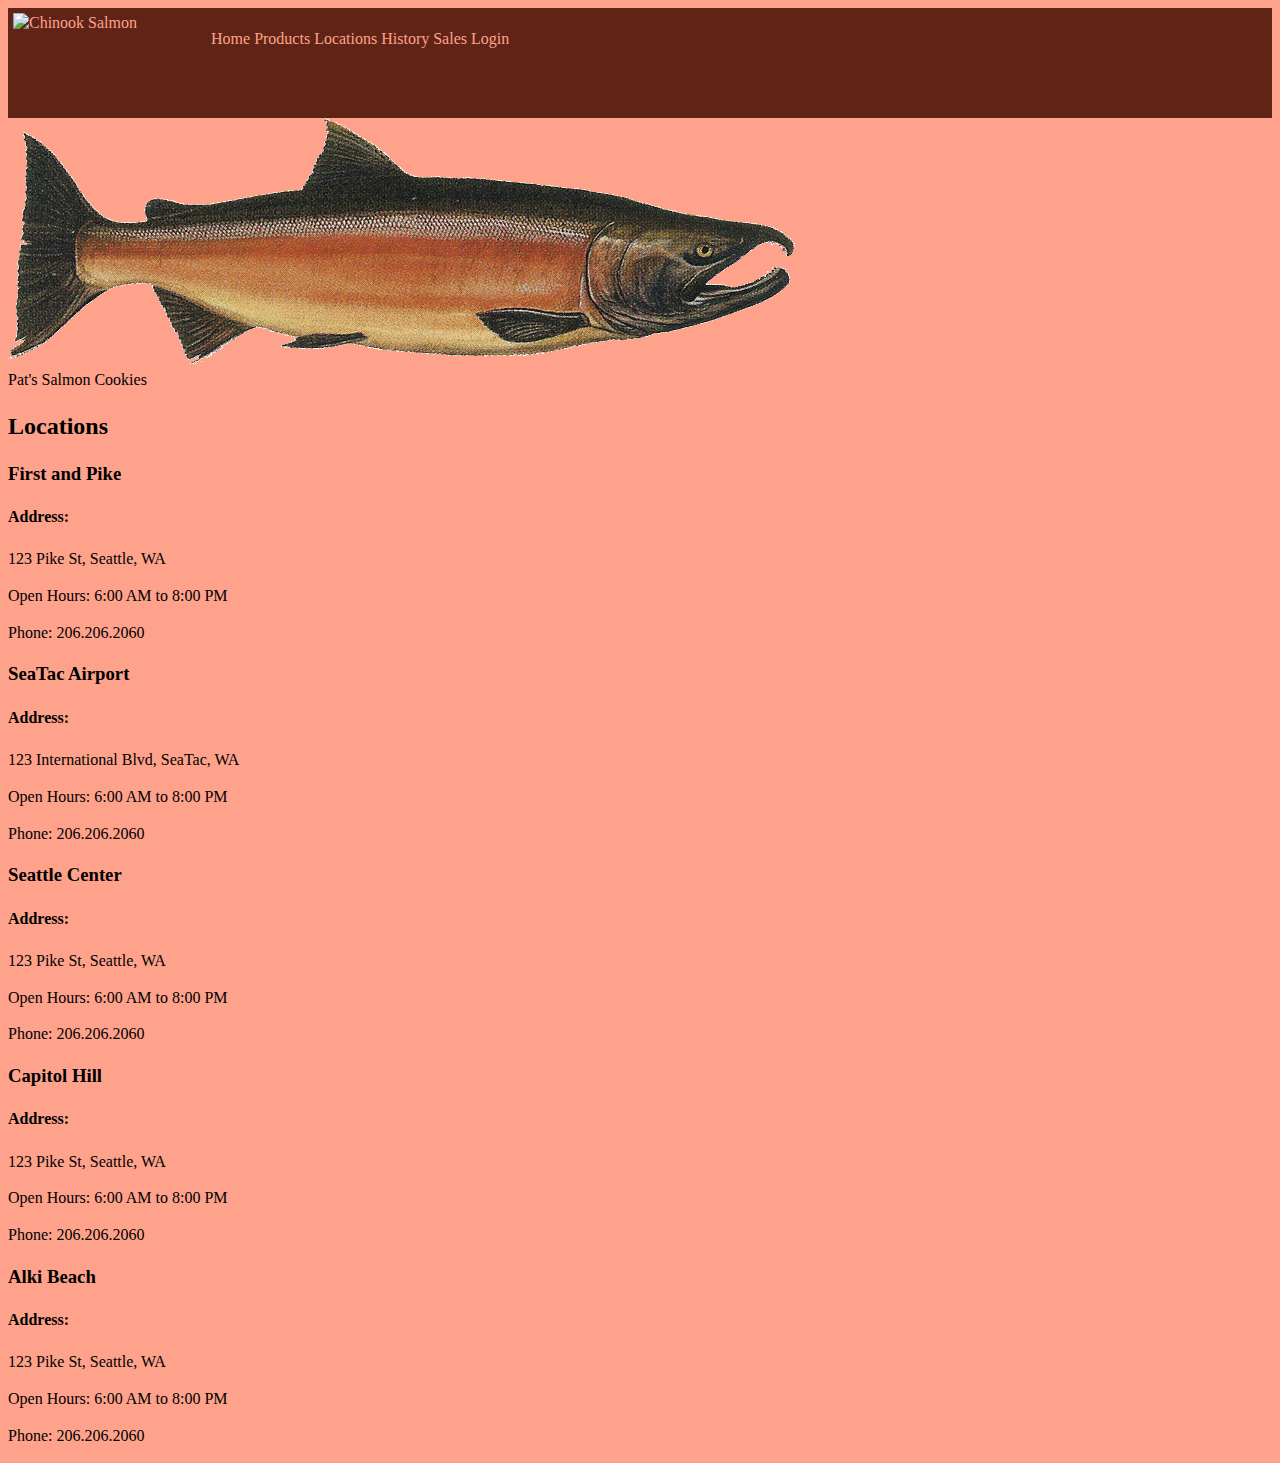
==== locations.html @ 3e445aa0 "Preliminary styling v2" ====
<!DOCTYPE html>
<html lang="en">
<head>
  <meta charset="UTF-8">
  <meta name="viewport" content="width=device-width, initial-scale=1.0">
  <meta http-equiv="X-UA-Compatible" content="ie=edge">
  <title>Locations</title>
  <link rel="stylesheet" href="./css/reset.css">
  <link rel="stylesheet" href="./css/style.css">
</head>
<body>
  
  <header>
    <img src="./assets/chinook-nav.png" alt="Chinook Salmon">
    <nav>
      <ul>
        <li><a href="./index.html">Home</a></li>
        <li><a href="#">Products</a></li>
        <li class="current"><a href="./locations.html">Locations</a></li>
        <li><a href="#">History</a></li>
        <li><a href="./sales.html">Sales Login</a></li>
      </ul>
    </nav>
  </header>

  <main>
    <img src="./assets/salmon.png" alt="Coho Salmon">
    <div>Pat's Salmon Cookies</div>
    <h2>Locations</h2>
    <article>
      <h3>First and Pike</h3>
      <h4>Address:</h4>
      <p>123 Pike St, Seattle, WA</p>
      <p>Open Hours: 6:00 AM to 8:00 PM</p>
      <p>Phone: 206.206.2060</p>
    </article>
    <article>
      <h3>SeaTac Airport</h3>
      <h4>Address:</h4>
      <p>123 International Blvd, SeaTac, WA</p>
      <p>Open Hours: 6:00 AM to 8:00 PM</p>
      <p>Phone: 206.206.2060</p>
    </article>
    <article>
      <h3>Seattle Center</h3>
      <h4>Address:</h4>
      <p>123 Pike St, Seattle, WA</p>
      <p>Open Hours: 6:00 AM to 8:00 PM</p>
      <p>Phone: 206.206.2060</p>
    </article>
    <article>
      <h3>Capitol Hill</h3>
      <h4>Address:</h4>
      <p>123 Pike St, Seattle, WA</p>
      <p>Open Hours: 6:00 AM to 8:00 PM</p>
      <p>Phone: 206.206.2060</p>
    </article>
    <article>
      <h3>Alki Beach</h3>
      <h4>Address:</h4>
      <p>123 Pike St, Seattle, WA</p>
      <p>Open Hours: 6:00 AM to 8:00 PM</p>
      <p>Phone: 206.206.2060</p>
    </article>
  </main>

  <footer></footer>

</body>
</html>
---- css/style.css ----
/*
Color scheme for the page:
Background: d8b077 / rgb 216,176,119
Body text: 11120c / rgb 17,18,12
Article background: bd5e39 / rgb 189,94,57
Mild contrast, darker: a34633/ rgb 163,70,51
Text to go on the darker reds: a34633 / rgb 163,70,51
Font face: Nunito, from Google
*/

* {
  box-sizing: border-box;
}

body {
  background: #ffa28c;
  line-height: 1.3;
  font-family: Georgia, 'Times New Roman', Times, serif;
}

header {
  height: 110px;
  background: #602416;
  color: #ffa28c;
}

header a {
  color: #ffa28c;
  text-decoration: none;
}

header img {
  height: 100px;
  margin: 5px 30px 5px 5px;
}

header nav {
  display: inline-block;
  vertical-align: top;
  margin: 5px auto 5px;
}

header ul {
  height: 100px;
}

header li {
  display: inline-block;
}

/*

body {
  background: #d8b077;
  line-height: 1.3;
  color: #11120c;
  font-family: Georgia, 'Times New Roman', Times, serif;
  padding: 0 10px 0 10px;
}

header span {
  font-family: nunito, sans-serif;
}

nav>ul {
  padding: 5px 5px 5px 20px;
}
nav li {
  display: inline-block;
  margin: 5px 15px 5px 5px;
  font-family: nunito, 'Lucida Sans', sans-serif
}

table {
  border-collapse: collapse;
  border-spacing: 0px;
}

fieldset {
  border: 1px #a34633 solid;
  padding: 1em;
  text-align: right;
}

fieldset, form label {
  display: block;
}

#add_store_form {
  width: 400px;
}

#add_store_form label {
  text-align: right;
  padding: 1px;
}

#sales_section {
  overflow: auto;
  font-family: 'Lucida Sans', 'Lucida Sans Regular', 'Lucida Grande',
    'Lucida Sans Unicode', Geneva, Verdana, sans-serif;
  background: #bd5e39;
}
#sales_section td {
  padding: 7px;
}
#sales_section>tr:nth-of-type(even) {
  background: #a34633;
}

#sales_section>tr>td:first-child {
  font-weight: bold;
  width: 150px;
}
#sales_section>tr>td:last-child {
  width: 50px;
}
#sales_section>*:first-child {
  font-weight: bold;
}

*/
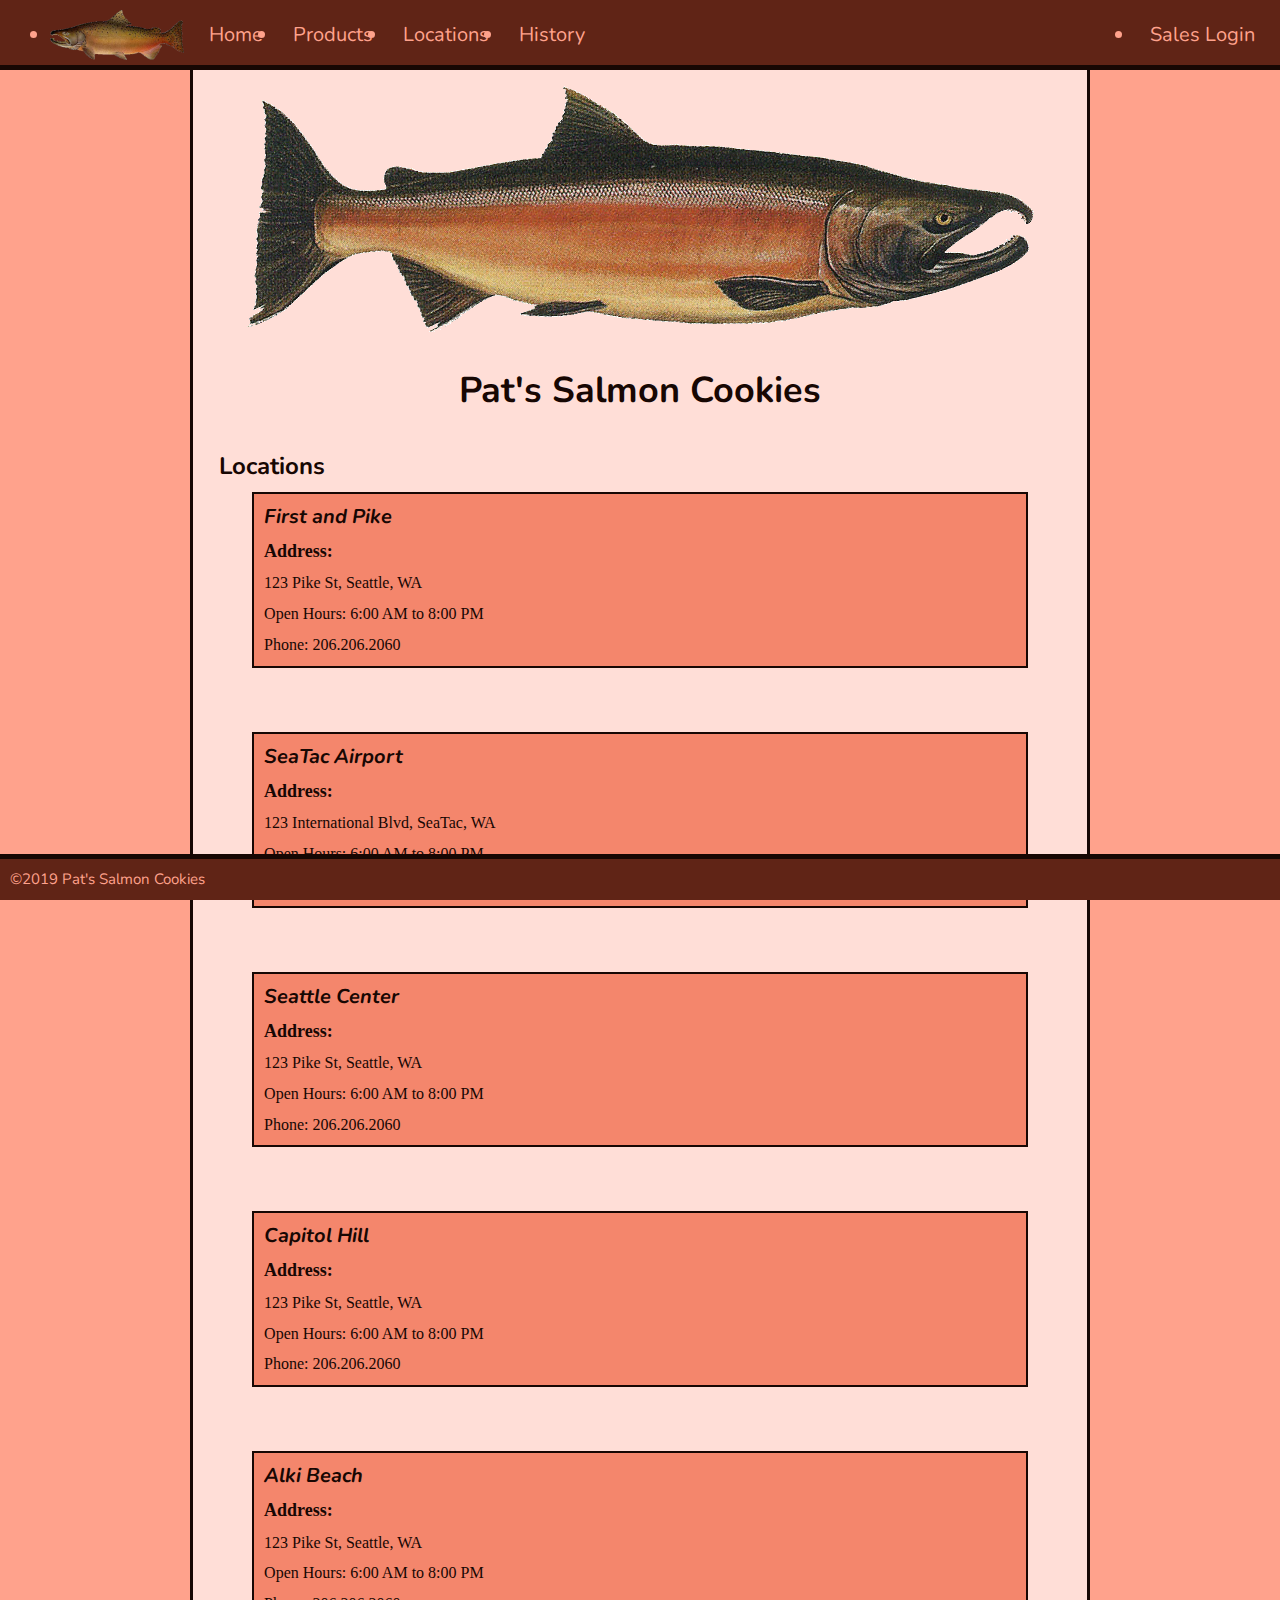
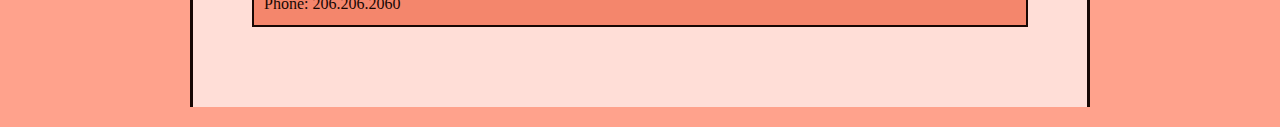
==== commit 4f73fb10: "Merge pull request #6 from vanvoljg/day-10" ====
--- a/locations.html
+++ b/locations.html
@@ -5,13 +5,13 @@
   <meta name="viewport" content="width=device-width, initial-scale=1.0">
   <meta http-equiv="X-UA-Compatible" content="ie=edge">
   <title>Locations</title>
-  <link rel="stylesheet" href="./css/reset.css">
-  <link rel="stylesheet" href="./css/style.css">
+  <link rel="stylesheet" href="./css/reset.css" type="text/css" />
+  <link href="https://fonts.googleapis.com/css?family=Nunito" rel="stylesheet" />
+  <link rel="stylesheet" href="./css/style.css" type="text/css" />
 </head>
 <body>
   
   <header>
-    <img src="./assets/chinook-nav.png" alt="Chinook Salmon">
     <nav>
       <ul>
         <li><a href="./index.html">Home</a></li>
@@ -67,4 +67,4 @@
   <footer></footer>
 
 </body>
-</html>+</html>
--- a/css/style.css
+++ b/css/style.css
@@ -15,108 +15,166 @@
 body {
   background: #ffa28c;
   line-height: 1.3;
-  font-family: Georgia, 'Times New Roman', Times, serif;
+  font-family:  Georgia, 'Times New Roman', Times, serif;
+  color: #170703;
 }
 
 header {
-  height: 110px;
+  font-family: nunito, 'Lucida Sans', 'Lucida Sans Regular', 'Lucida Grande', 'Lucida Sans Unicode', Geneva, Verdana, sans-serif;
+  font-size: 20px;
+  display: block;
+  height: 70px;
   background: #602416;
   color: #ffa28c;
+  width: 100%;
+  padding: 10px;
+  overflow: hidden;
+  border-bottom: 5px #170703 solid;
+  position: fixed;
+  top: 0px;
+  left: 0px;
 }
 
+header nav {
+  display: block;
+  height: 50px;
+}
+
+header ul {
+  width: 100%;
+  height: 50px;
+  margin: auto;
+  overflow: hidden;
+}
+ 
 header a {
   color: #ffa28c;
   text-decoration: none;
+  display: inline-block;
+  padding: 0 15px;
+  height: 50px;
 }
 
-header img {
-  height: 100px;
-  margin: 5px 30px 5px 5px;
-}
-
-header nav {
-  display: inline-block;
-  vertical-align: top;
-  margin: 5px auto 5px;
-}
-
-header ul {
-  height: 100px;
+header a:hover {
+  background: #170703;
 }
 
 header li {
-  display: inline-block;
+  float: left;
+  line-height: 50px;
 }
 
-/*
+header ul > li:first-child::before {
+  content: url(../assets/chinook-nav-134x50.png);
+  float: left;
+  height: 50px;
+  margin-right: 10px;
+} 
 
-body {
-  background: #d8b077;
-  line-height: 1.3;
-  color: #11120c;
-  font-family: Georgia, 'Times New Roman', Times, serif;
-  padding: 0 10px 0 10px;
+header ul > li:last-child {
+  float: right;
 }
 
-header span {
-  font-family: nunito, sans-serif;
+main {
+  display: block;
+  margin: 70px auto 20px;
+  width: 900px;
+  padding: 1em;
+  background: #ffded7;
+  border: 3px #170703 solid;
+  border-top: none;
+  border-bottom: none;
+  min-height: calc(100vh - 90px);
 }
 
-nav>ul {
-  padding: 5px 5px 5px 20px;
+main > img {
+  display: block;
+  margin: 0px auto 10px;
 }
-nav li {
+
+main > div {
+  font-size: 36px;
+  font-weight: bold;
+  text-align: center;
+  font-family: nunito, 'Lucida Sans', 'Lucida Sans Regular', 'Lucida Grande', 'Lucida Sans Unicode', Geneva, Verdana, sans-serif;
+  margin: 1em;
+}
+
+main > article {
+  width: 90%; 
+  margin: 0 auto 4em;
+  overflow: auto;
+  background: #f4866c;
+  border: 2px solid #170703;
+  max-height: 400px;
+}
+
+main h2 {
+  font-size: 24px;
+  font-family: nunito, 'Lucida Sans', 'Lucida Sans Regular', 'Lucida Grande', 'Lucida Sans Unicode', Geneva, Verdana, sans-serif;
+  font-weight: bold;
+  margin: 10px;
+}
+
+main > article > h3 {
+  font-size: 20px;
+  font-family: nunito, 'Lucida Sans', 'Lucida Sans Regular', 'Lucida Grande', 'Lucida Sans Unicode', Geneva, Verdana, sans-serif;
+  font-weight: bold;
+  font-style: italic;
+  margin: 10px;
+}
+
+main > article > h4 {
   display: inline-block;
-  margin: 5px 15px 5px 5px;
-  font-family: nunito, 'Lucida Sans', sans-serif
+  font-size: 18px;
+  font-weight: bold;
+  margin: 0px 10px 10px;
+}
+
+main > article img {
+  width: 40%;
+}
+
+main > article:nth-child(odd) img {
+  float: right;
+  margin-left: 10px;
+  border: 1px #170703 solid;
+  border-right: none;
+  border-top: none;
+}
+
+main > article:nth-child(even) img {
+  float: left;
+  margin-right: 10px;
+  border: 1px #170703 solid;
+  border-left: none;
+  border-top: none;
+}
+
+main > article p {
+  margin: 0 10px 10px;
+}
+
+footer {
+  background: #602416;
+  border-top: 5px #170703 solid;
+  color: #ffa28c;
+  padding: 10px;
+  position: fixed;
+  bottom: 0;
+  left: 0;
+  width: 100%;
+}
+
+footer::before {
+  content: "\00a9 2019 Pat's Salmon Cookies";
+  line-height: 20px;
+  height: 20px;
+  font-family: nunito, 'Lucida Sans', 'Lucida Sans Regular', 'Lucida Grande', 'Lucida Sans Unicode', Geneva, Verdana, sans-serif;
+  font-size: 15px;
 }
 
 table {
   border-collapse: collapse;
   border-spacing: 0px;
 }
-
-fieldset {
-  border: 1px #a34633 solid;
-  padding: 1em;
-  text-align: right;
-}
-
-fieldset, form label {
-  display: block;
-}
-
-#add_store_form {
-  width: 400px;
-}
-
-#add_store_form label {
-  text-align: right;
-  padding: 1px;
-}
-
-#sales_section {
-  overflow: auto;
-  font-family: 'Lucida Sans', 'Lucida Sans Regular', 'Lucida Grande',
-    'Lucida Sans Unicode', Geneva, Verdana, sans-serif;
-  background: #bd5e39;
-}
-#sales_section td {
-  padding: 7px;
-}
-#sales_section>tr:nth-of-type(even) {
-  background: #a34633;
-}
-
-#sales_section>tr>td:first-child {
-  font-weight: bold;
-  width: 150px;
-}
-#sales_section>tr>td:last-child {
-  width: 50px;
-}
-#sales_section>*:first-child {
-  font-weight: bold;
-}
-
-*/